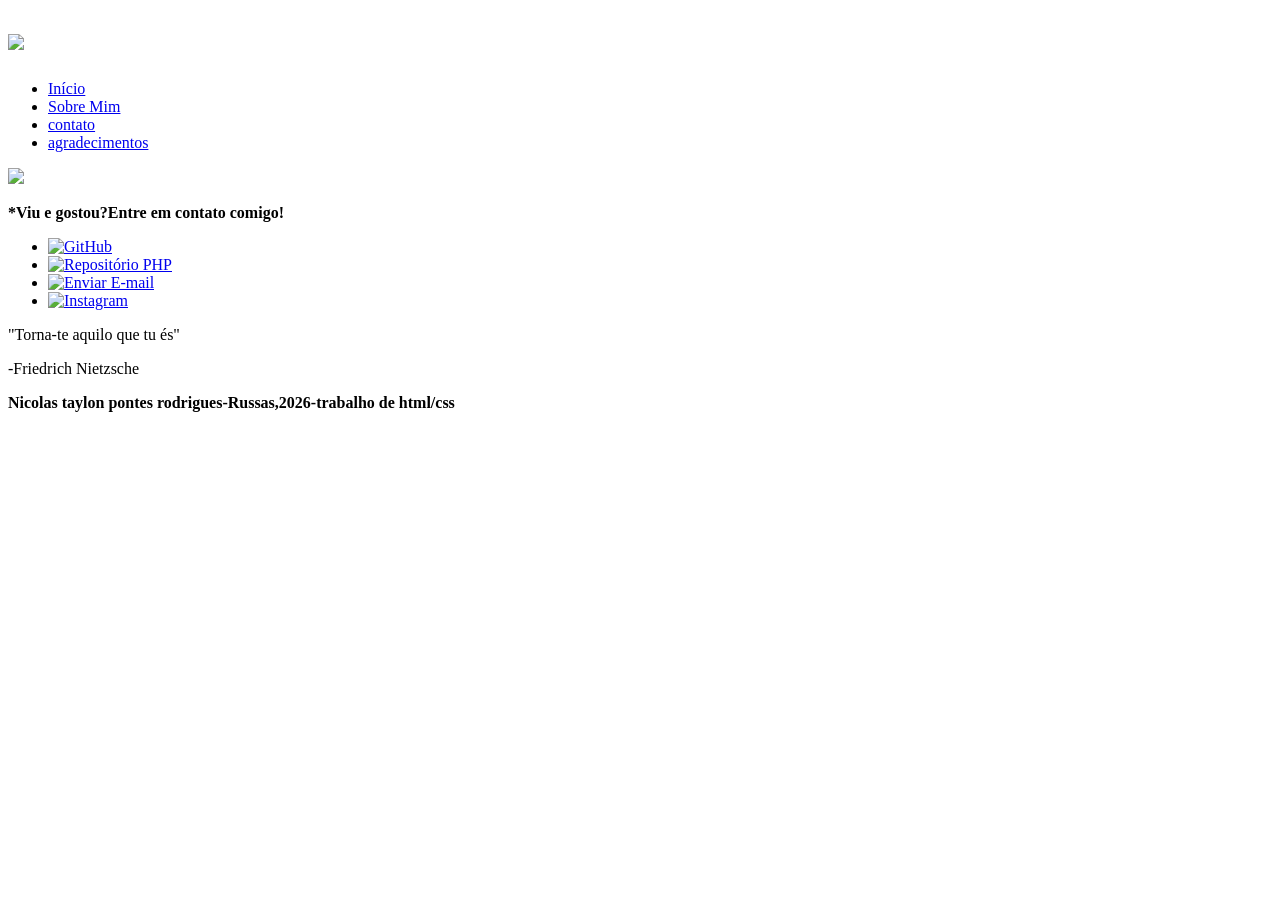
==== contato.html @ 1e9dda53 "Add files via upload" ====
<!DOCTYPE html>
<html lang="pt-BR">
<head>
    <meta charset="UTF-8">
    <meta name="viewport" content="width=device-width, initial-scale=1.0">
    <title>Contato</title>
    <link rel="stylesheet" href="css/arte.css">
</head>

<body>
    
    <header>
        <h1><img src="contato.jpg"></h1>
    </header>

    <nav>  
        
        <ul>
            <li><a href="index.html">Início</a></li>
            <li><a href="sobre.html">Sobre Mim</a></li>
            <li><a href="contato.html">contato</a></li>
            <li><a href="agradeço.html">agradecimentos</a></li>
        </ul>
        
    </nav>

    <main>
        <section class="container">
            <img src="contato2.jpg" class="minha-foto">
        </section>
        
        <p><b>*Viu e gostou?Entre em contato comigo!</b></p>
        
        <section class="links">
    <ul>
        <li>
            <a href="https://github.com/NicolasRodrigues-hub" target="_blank" class="card-link">
                <img src="git.jpg" alt="GitHub">
            </a>
        </li>
        
        <li>
            <a href="https://github.com/NicolasRodrigues-hub/Exerc-cios-PHP-infor-1" target="_blank" class="card-link">
                <img src="repositório.jpg" alt="Repositório PHP">
            </a>
        </li>
        
        <li>
            <a href="mailto:nicolaspontestaylon25@gmail.com" class="card-link">
                <img src="email.jpg" alt="Enviar E-mail">
            </a>
        </li>
        
        <li>
            <a href="https://www.instagram.com/_nicolas.taylon25" target="_blank" class="card-link">
                <img src="insta.jpg" alt="Instagram">
            </a>
        </li>
        
    </ul>
</section>

        
        <section class="prg-agr">
            <p>"Torna-te aquilo que tu és"</p>
            <p> -Friedrich Nietzsche</p>
        </section>
    </main>
        
    <footer>
        <b>Nicolas taylon pontes rodrigues-Russas,2026-trabalho de html/css</b>
    </footer>
    
</body>
</html>
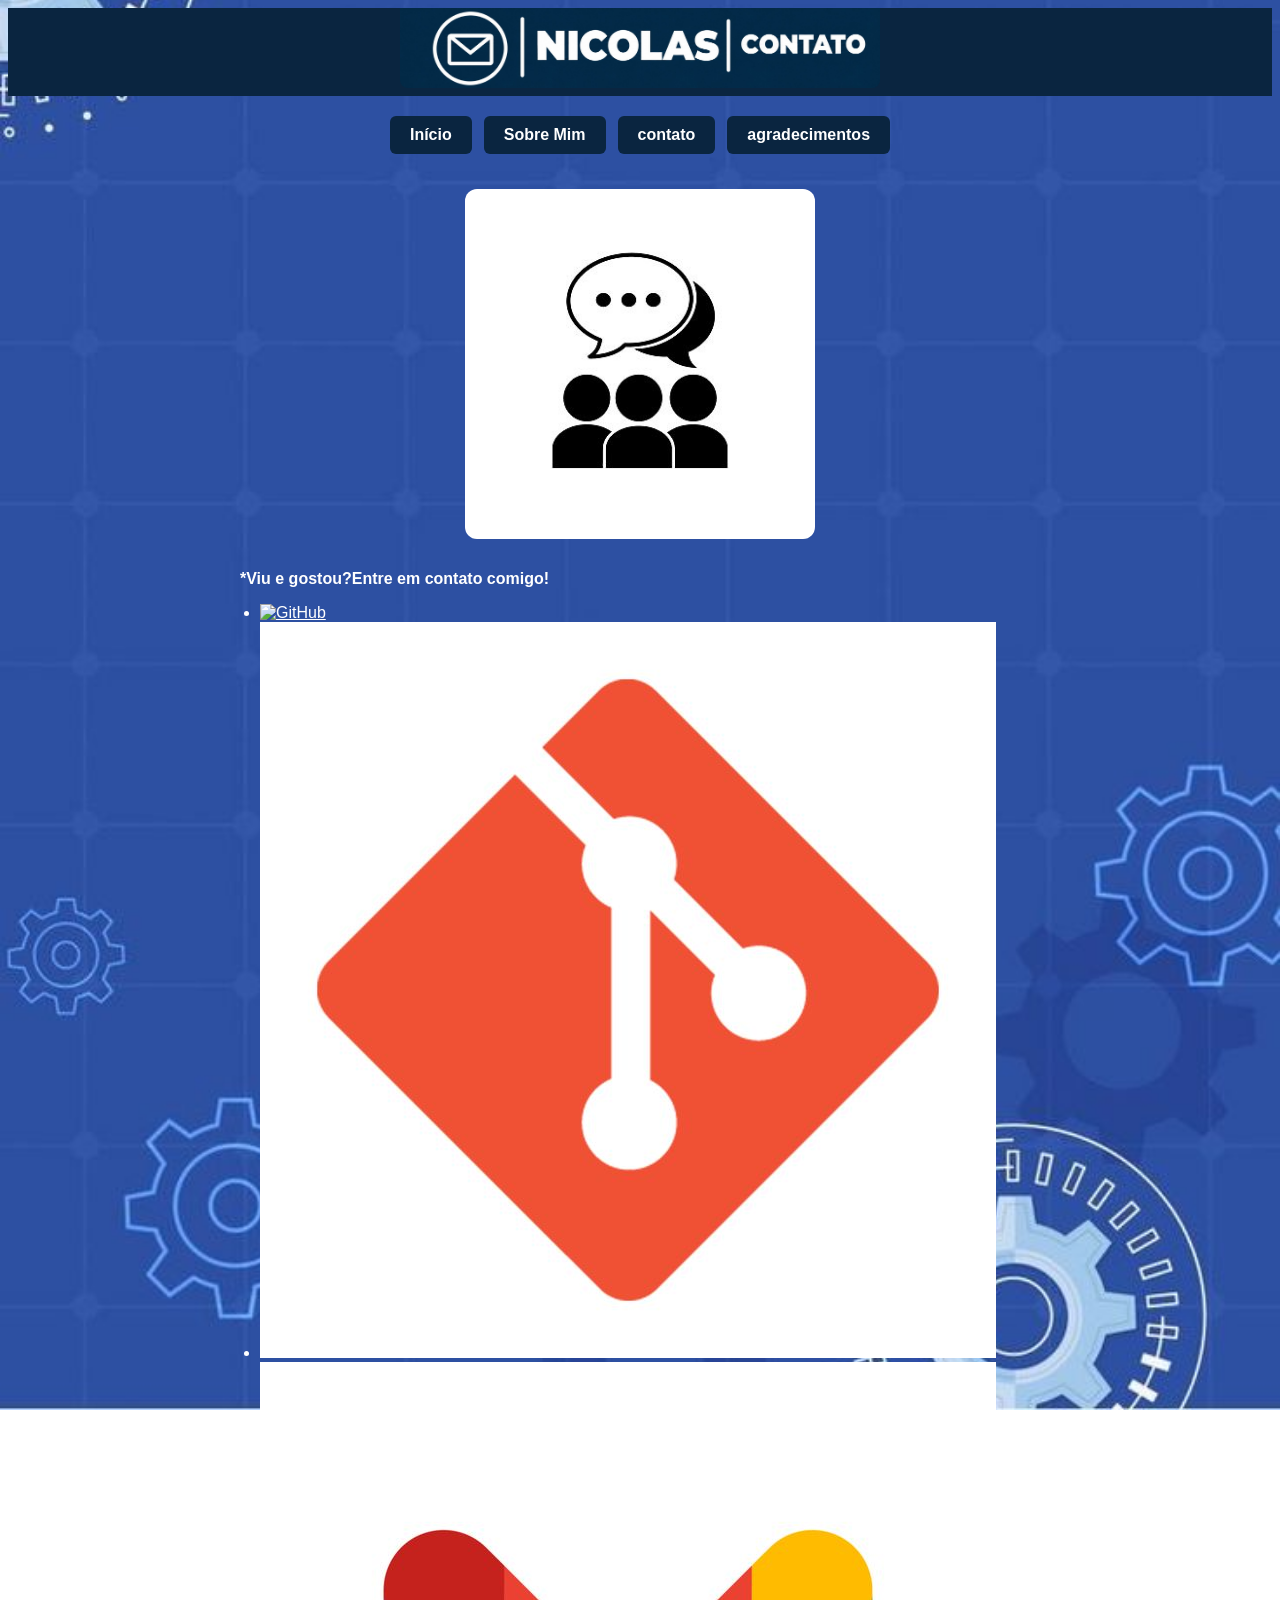
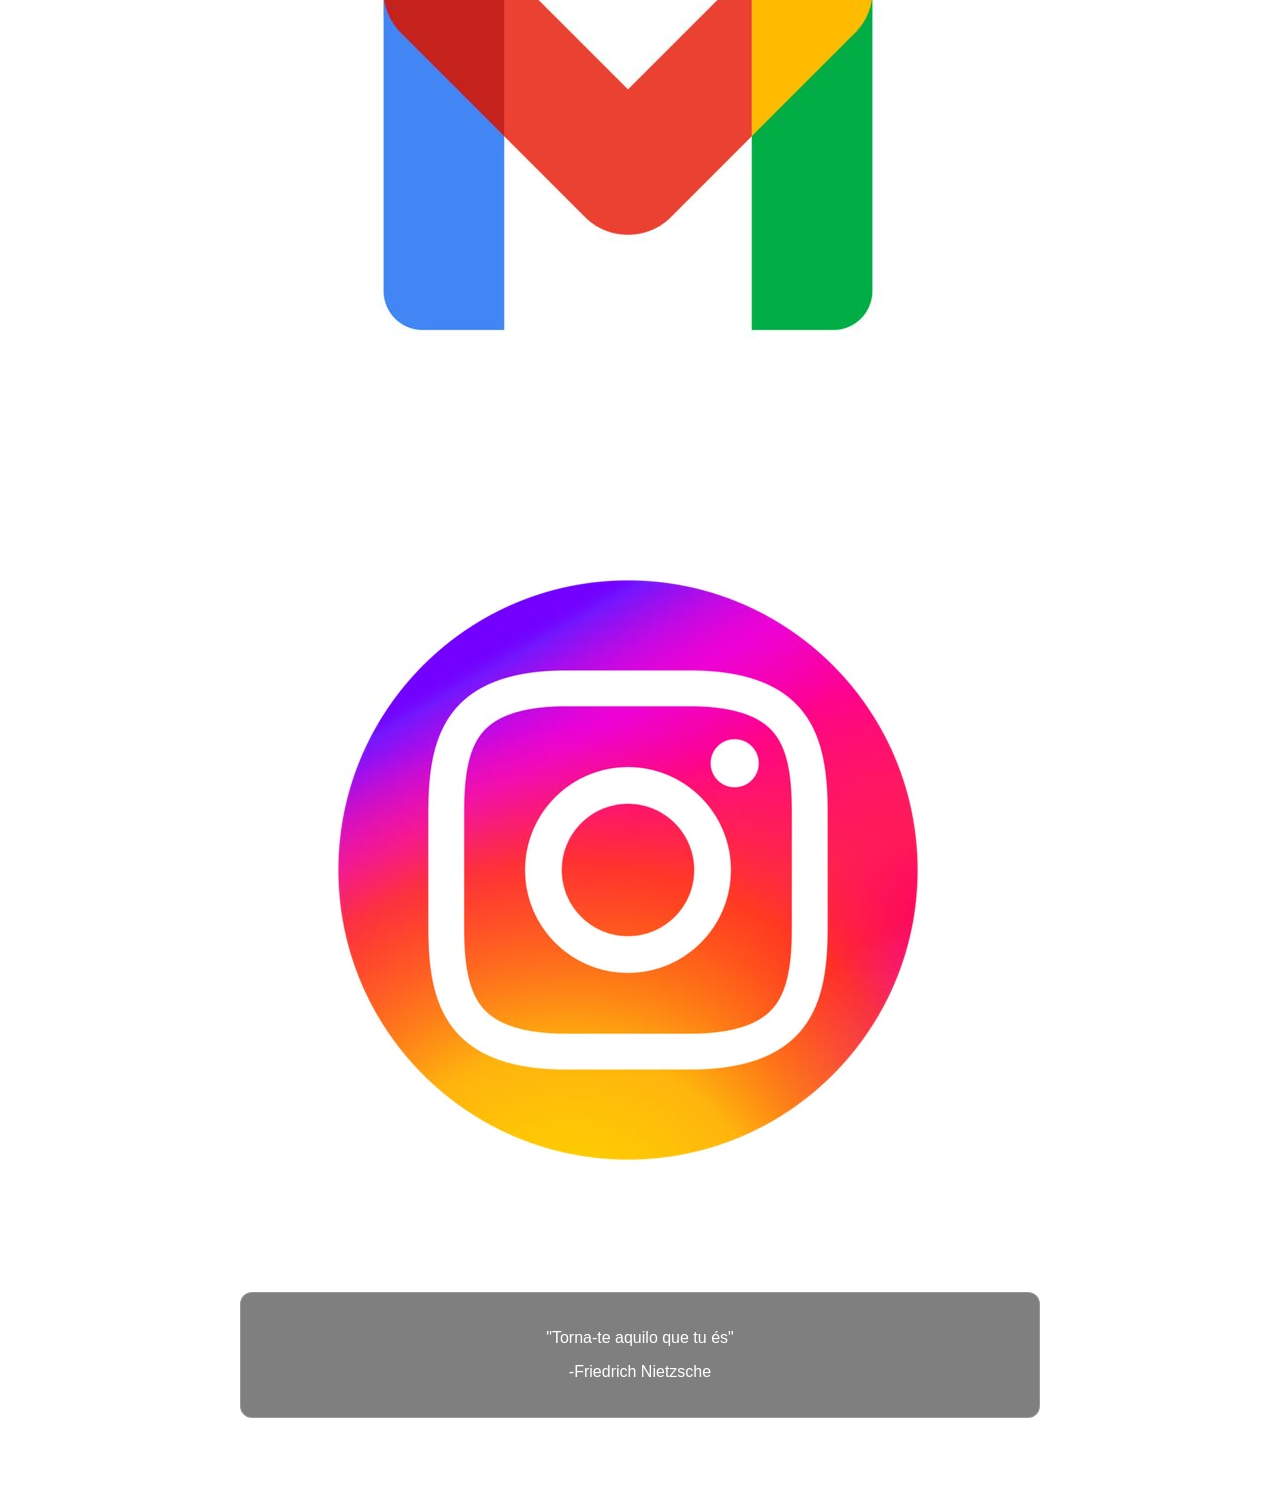
==== commit a958fd20: "Fix image source paths in contato.html Updated image source paths to include 'img/' prefix for bette" ====
--- a/contato.html
+++ b/contato.html
@@ -10,7 +10,7 @@
 <body>
     
     <header>
-        <h1><img src="contato.jpg"></h1>
+        <h1><img src="img/contato.jpg"></h1>
     </header>
 
     <nav>  
@@ -35,25 +35,25 @@
     <ul>
         <li>
             <a href="https://github.com/NicolasRodrigues-hub" target="_blank" class="card-link">
-                <img src="git.jpg" alt="GitHub">
+                <img src="img/git.jpg" alt="GitHub">
             </a>
         </li>
         
         <li>
             <a href="https://github.com/NicolasRodrigues-hub/Exerc-cios-PHP-infor-1" target="_blank" class="card-link">
-                <img src="repositório.jpg" alt="Repositório PHP">
+                <img src="img/repositório.jpg" alt="Repositório PHP">
             </a>
         </li>
         
         <li>
             <a href="mailto:nicolaspontestaylon25@gmail.com" class="card-link">
-                <img src="email.jpg" alt="Enviar E-mail">
+                <img src="img/email.jpg" alt="Enviar E-mail">
             </a>
         </li>
         
         <li>
             <a href="https://www.instagram.com/_nicolas.taylon25" target="_blank" class="card-link">
-                <img src="insta.jpg" alt="Instagram">
+                <img src="img/insta.jpg" alt="Instagram">
             </a>
         </li>
         
@@ -72,4 +72,4 @@
     </footer>
     
 </body>
-</html>+</html>
--- a/css/arte.css
+++ b/css/arte.css
@@ -0,0 +1,151 @@
+body {
+    font-family: 'Poppins', sans-serif;
+    color: #fff;
+    background-image: url('../img/fundo.jpg');
+    background-repeat: no-repeat;
+    background-size: cover;
+    background-position: center;
+    background-attachment: fixed;
+}
+
+header {
+    text-align: center;
+    margin-bottom: 20px;
+}
+
+header h1 {
+    margin: 0;
+    padding: 0;
+}
+
+/* Controla a altura/grossura da imagem da logo */
+header h1 img {
+    max-width: 100%;
+    height: 80px;
+    object-fit: contain;
+    /* Não deixa a logo distorcer */
+    border-radius: 0 0 8px 8px;
+}
+
+.links,
+.links a,
+.links a:visited {
+    color: #fff;
+}
+
+.img-ferramentas {
+    width: 20px;
+    height: auto;
+    vertical-align: middle;
+    /* Alinha o ícone com a altura do texto */
+}
+
+/* Centraliza os elementos no meio da tela */
+.container {
+    width: 100%;
+    display: flex;
+    justify-content: center;
+    align-items: center;
+    padding: 0 20px;
+    box-sizing: border-box;
+}
+
+.minha-foto {
+    width: 100%;
+    max-width: 350px;
+    height: auto;
+    border-radius: 12px;
+    margin: 15px 0;
+}
+
+.minha-foto2 {
+    max-width: 400px;
+    width: 300px;
+    height: 250px;
+    display: block;
+    border-radius: 15px;
+}
+
+/* Limita a largura do texto para não espalhar muito em telas grandes */
+main {
+    max-width: 800px;
+    margin: 0 auto;
+    padding: 0 15px;
+}
+
+/* Organiza os botões em linha */
+nav ul {
+    display: flex;
+    justify-content: center;
+    align-items: center;
+    flex-wrap: wrap;
+    /* Quebra linha no celular se não couber */
+    gap: 12px;
+    margin: 20px 0;
+    padding: 0;
+    list-style: none;
+    /* Tira as bolinhas pretas da lista */
+}
+
+/* Estilo visual dos botões */
+nav a {
+    display: inline-flex;
+    justify-content: center;
+    align-items: center;
+    padding: 10px 20px;
+    background-color: #0A2540;
+    color: #fff;
+    text-decoration: none;
+    font-weight: bold;
+    border-radius: 6px;
+    box-sizing: border-box;
+}
+
+/* Efeito ao passar o mouse no botão */
+nav a:hover {
+    background-color: #0A2540;
+    color: #fff;
+    transform: translateY(-5px);
+    /* Faz o botão subir um pouco */
+}
+
+h1,
+h2 {
+    color: #fff;
+    background-color: #0A2540;
+    text-align: center;
+}
+
+footer {
+    color: #fff;
+    margin-top: 50px;
+    padding-top: 15px;
+    border-top: 1px solid rgba(255, 255, 255, 0.2);
+    text-align: center;
+    font-size: 0.9rem;
+    opacity: 0.8;
+}
+
+ol,
+ul {
+    text-align: left;
+    padding-left: 20px;
+}
+
+/* Caixa com a frase do Einstein */
+.prg-agr {
+    text-align: center;
+    margin-top: 50px;
+    margin-bottom: 40px;
+    padding: 20px;
+    background-color: rgba(0, 0, 0, 0.5);
+    /* Fundo escuro transparente */
+    border-radius: 12px;
+    border: 1px solid rgba(255, 255, 255, 0.2);
+}
+
+.agradeço {
+    height: 230px;
+    width: 300px;
+    border-radius: 15px;
+}
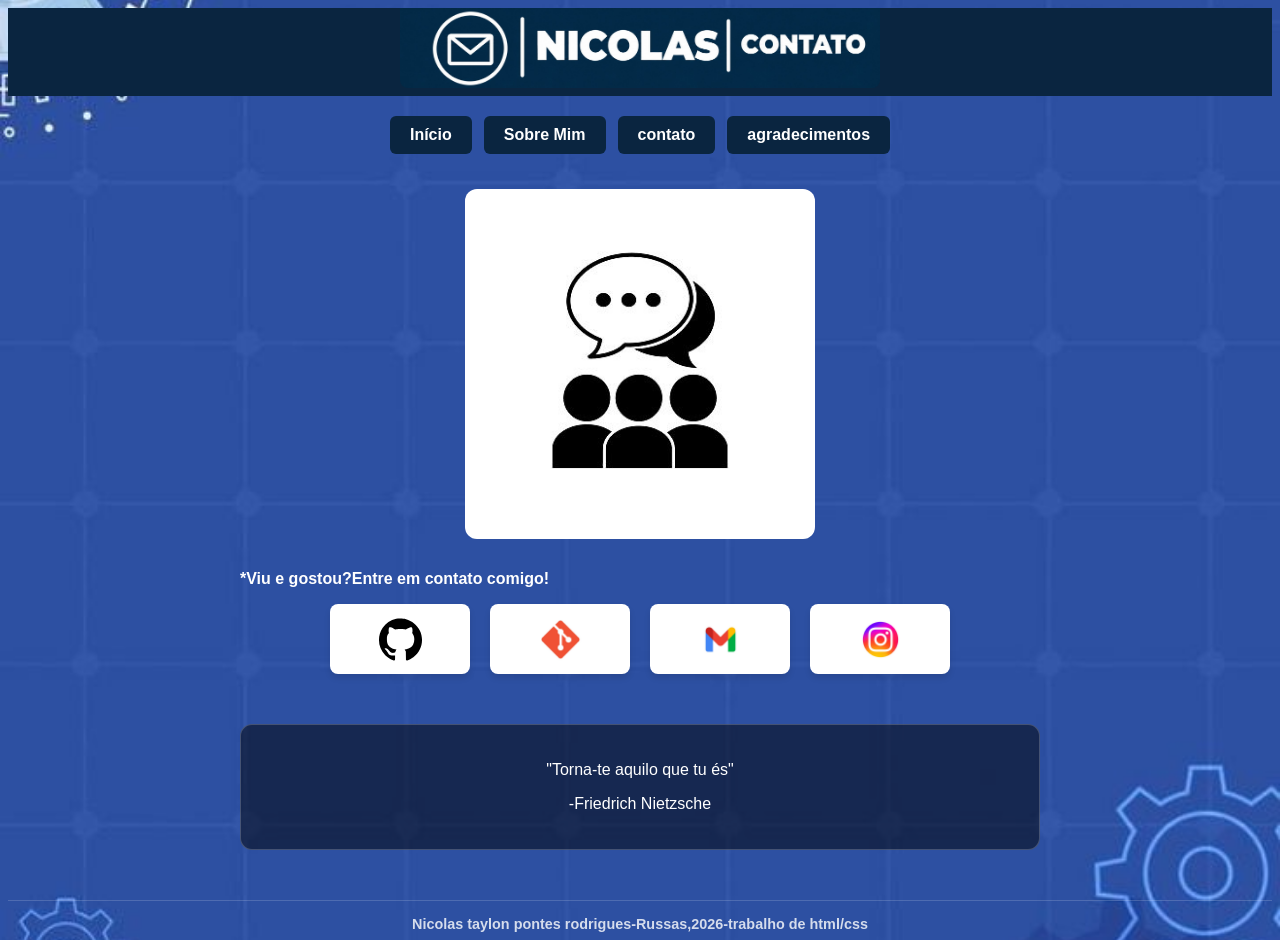
==== commit f112e463: "Update image paths in contato.html" ====
--- a/contato.html
+++ b/contato.html
@@ -26,7 +26,7 @@
 
     <main>
         <section class="container">
-            <img src="contato2.jpg" class="minha-foto">
+            <img src="img/contato2.jpg" class="minha-foto">
         </section>
         
         <p><b>*Viu e gostou?Entre em contato comigo!</b></p>
@@ -35,7 +35,7 @@
     <ul>
         <li>
             <a href="https://github.com/NicolasRodrigues-hub" target="_blank" class="card-link">
-                <img src="img/git.jpg" alt="GitHub">
+                <img src="img/github.svg" alt="GitHub">
             </a>
         </li>
         
--- a/css/arte.css
+++ b/css/arte.css
@@ -21,23 +21,56 @@
 /* Controla a altura/grossura da imagem da logo */
 header h1 img {
     max-width: 100%;
-    height: 80px;
-    object-fit: contain;
-    /* Não deixa a logo distorcer */
+    height: 80px; 
+    object-fit: contain; /* Não deixa a logo distorcer */
     border-radius: 0 0 8px 8px;
 }
 
-.links,
-.links a,
-.links a:visited {
-    color: #fff;
+.links ul {
+    list-style: none; /* sem-pontos */
+    padding: 0; /* sem-recuo */
+    margin: 0; /* sem-margem */
+    display: flex; /* em-linha */
+    justify-content: center; /* centraliza-caixas */
+    align-items: center; /* alinha-vertical */
+    flex-wrap: wrap; /* quebra-linha-celular */
+    gap: 20px; /* espaco-entre-caixas */
+}
+
+.links li {
+    display: flex; /* em-bloco */
+}
+
+.card-link {
+    display: flex; /* centraliza-imagem */
+    justify-content: center; /* centraliza-horizontal */
+    align-items: center; /* centraliza-vertical */
+    width: 140px; /* largura-da-caixa */
+    height: 70px; /* altura-fina-comprida */
+    background-color: #ffffff;
+    border-radius: 8px;
+    box-shadow: 0 4px 6px rgba(0, 0, 0, 0.1); /* sombra-leve */
+    transition: all 0.3s ease; /* animacao-suave */
+}
+
+/* Tamanho da imagem dentro da caixa */
+.card-link img {
+    width: 45px; /* largura-imagem */
+    height: 45px; /* altura-imagem */
+    object-fit: contain; /* sem-distorcer */
+}
+
+/* Animação ao passar o mouse */
+.card-link:hover {
+    background-color: #0A2540;
+    transform: translateY(-4px);
+    box-shadow: 0 6px 12px rgba(0, 0, 0, 0.2); /* aumenta-sombra */
 }
 
 .img-ferramentas {
     width: 20px;
-    height: auto;
-    vertical-align: middle;
-    /* Alinha o ícone com a altura do texto */
+    height: auto;         
+    vertical-align: middle; /* Alinha o ícone com a altura do texto */
 }
 
 /* Centraliza os elementos no meio da tela */
@@ -46,7 +79,7 @@
     display: flex;
     justify-content: center;
     align-items: center;
-    padding: 0 20px;
+    padding: 0 20px;   
     box-sizing: border-box;
 }
 
@@ -60,8 +93,8 @@
 
 .minha-foto2 {
     max-width: 400px;
-    width: 300px;
-    height: 250px;
+    width: 300px;       
+    height: 250px;      
     display: block;
     border-radius: 15px;
 }
@@ -78,13 +111,11 @@
     display: flex;
     justify-content: center;
     align-items: center;
-    flex-wrap: wrap;
-    /* Quebra linha no celular se não couber */
+    flex-wrap: wrap; /* Quebra linha no celular se não couber */
     gap: 12px;
     margin: 20px 0;
     padding: 0;
-    list-style: none;
-    /* Tira as bolinhas pretas da lista */
+    list-style: none; /* Tira as bolinhas pretas da lista */
 }
 
 /* Estilo visual dos botões */
@@ -105,12 +136,10 @@
 nav a:hover {
     background-color: #0A2540;
     color: #fff;
-    transform: translateY(-5px);
-    /* Faz o botão subir um pouco */
-}
-
-h1,
-h2 {
+    transform: translateY(-5px); /* Faz o botão subir um pouco */
+}
+
+h1, h2 {
     color: #fff;
     background-color: #0A2540;
     text-align: center;
@@ -126,8 +155,7 @@
     opacity: 0.8;
 }
 
-ol,
-ul {
+ol, ul {
     text-align: left;
     padding-left: 20px;
 }
@@ -138,8 +166,7 @@
     margin-top: 50px;
     margin-bottom: 40px;
     padding: 20px;
-    background-color: rgba(0, 0, 0, 0.5);
-    /* Fundo escuro transparente */
+    background-color: rgba(0, 0, 0, 0.5); /* Fundo escuro transparente */
     border-radius: 12px;
     border: 1px solid rgba(255, 255, 255, 0.2);
 }
@@ -149,3 +176,51 @@
     width: 300px;
     border-radius: 15px;
 }
+
+.tecnologia ol {
+    list-style: none;
+    padding: 0;
+    margin: 0;
+    display: flex;
+    justify-content: center;
+    align-items: center;
+    flex-wrap: wrap;      /* Permite quebrar linha no celular se não couber tudo */
+    gap: 20px;            /* Define o espaço uniforme entre cada caixa */
+}
+
+.tecnologia ol {
+    list-style: none; /* sem-números */
+    padding: 0; /* sem-recuo */
+    margin: 0; /* sem-margem */
+    display: flex; /* em-linha */
+    justify-content: center; /* centraliza-grupo */
+    align-items: center; /* alinha-vertical */
+    flex-wrap: wrap; /* quebra-linha */
+    gap: 20px; /* espaço-caixas */
+}
+
+.tecnologia li {
+    background-color: #ffffff;
+    width: 100px; /* largura-fixa */
+    padding: 15px 10px; /* espaço-interno */
+    border-radius: 8px; /* cantos-arredondados */
+    display: flex; /* em-bloco */
+    flex-direction: column; /* imagem-sobre-texto */
+    align-items: center; /* centraliza-horizontal */
+    justify-content: center; /* centraliza-vertical */
+}
+
+.tecnologia img {
+    width: 60px; /* largura-imagem */
+    height: 60px; /* altura-imagem */
+    object-fit: contain; /* sem-distorcer */
+    margin-bottom: 8px; /* espaço-abaixo */
+}
+
+.tecnologia p {
+    margin: 0; /* sem-margem */
+    font-weight: bold; /* negrito */
+    text-transform: uppercase; /* maiúsculas */
+    color: #333333; /* cor-texto */
+    font-size: 0.85rem; /* tamanho-fonte */
+}
